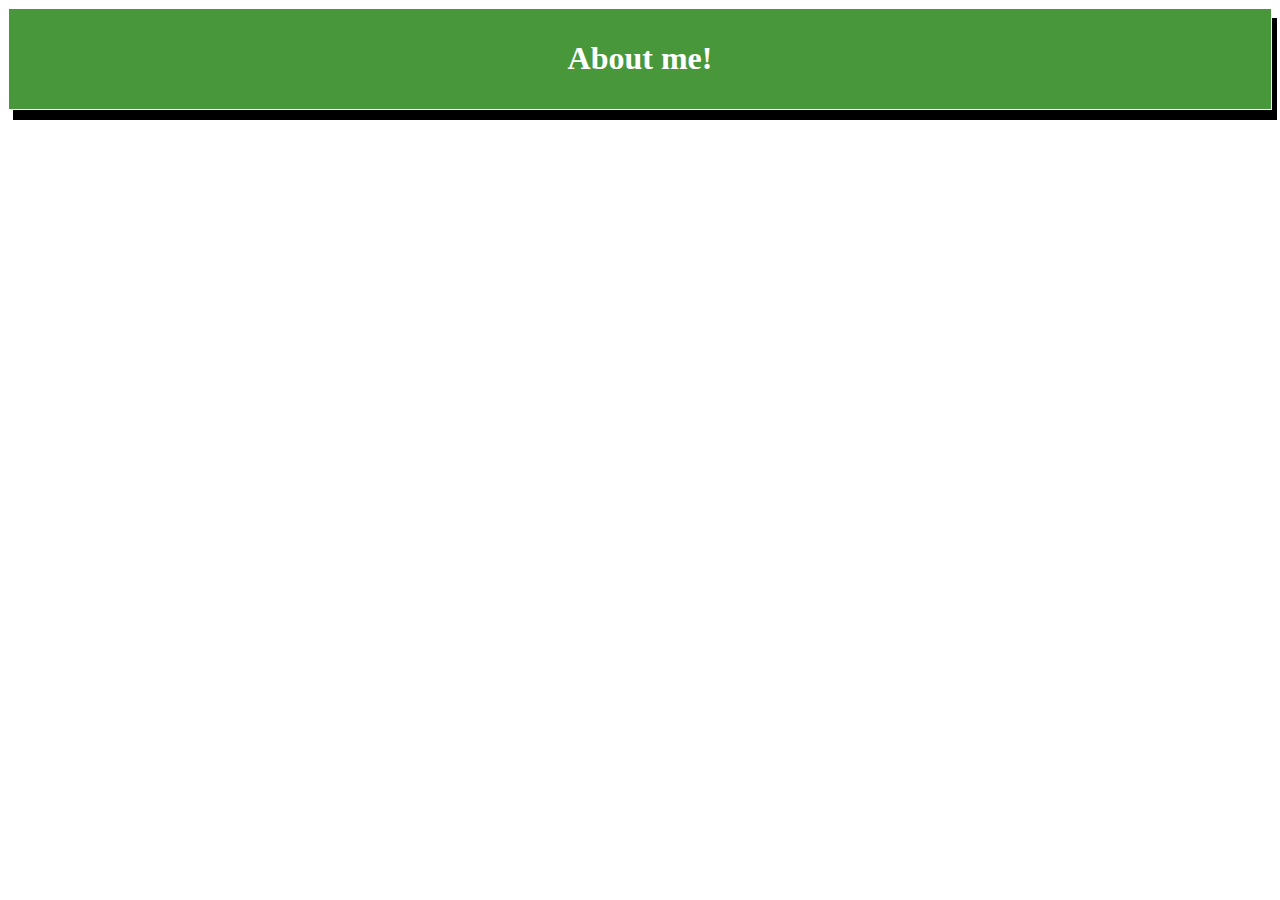
==== aboutme.html @ 26d98816 "Add files via upload" ====
<html>
  <head>
    <meta charset="utf-8" />

    <div
      style="
        background-color: rgb(72, 151, 58);
        color: white;
        border: 1px solid;
        padding: 10px;
        box-shadow: 5px 10px black;
      "
    >
      <center><h1>About me!</h1></center>
    </div>
  </head>

  <body></body>
</html>
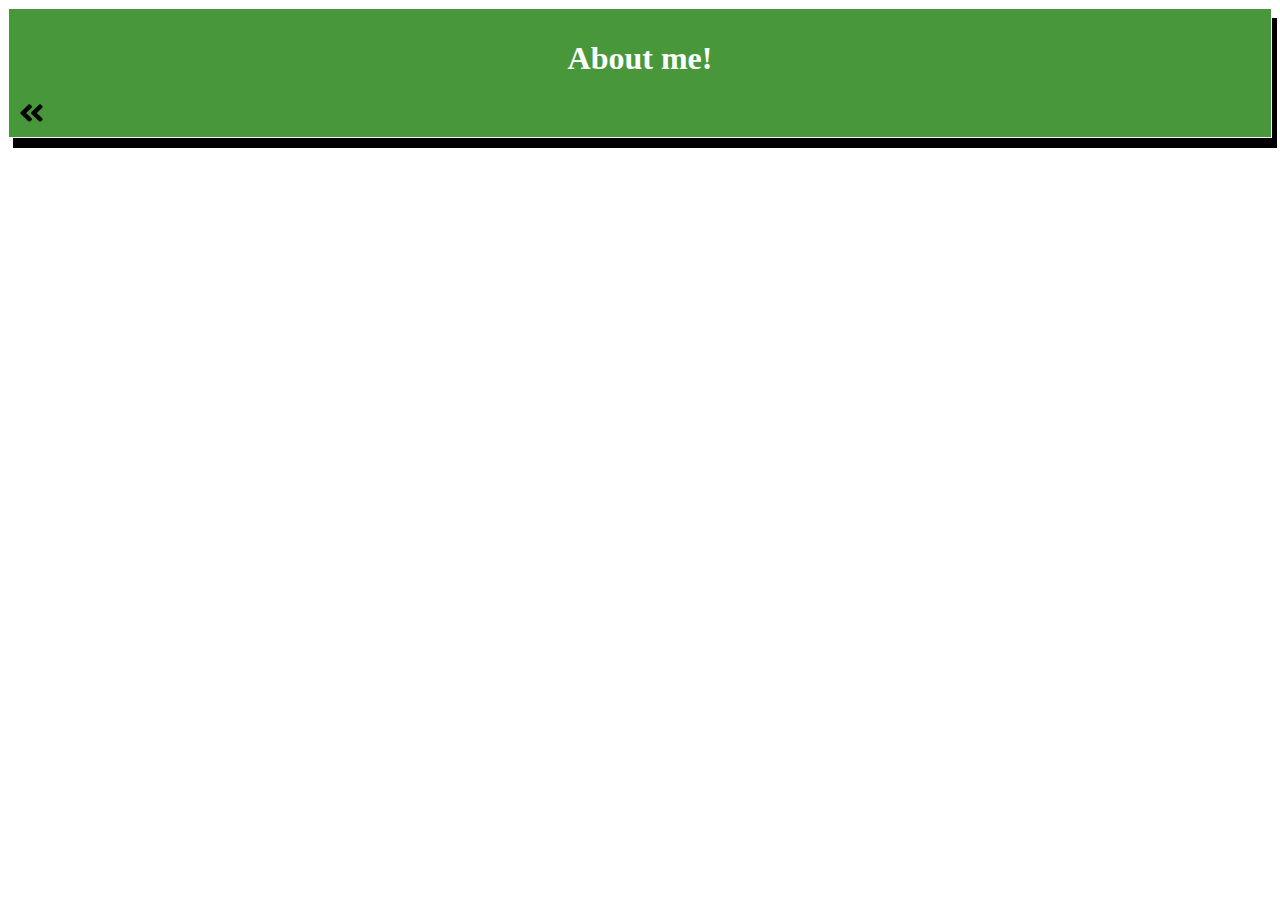
==== commit 1c5dbfe8: "Adding new functionality" ====
--- a/aboutme.html
+++ b/aboutme.html
@@ -1,7 +1,7 @@
 <html>
   <head>
     <meta charset="utf-8" />
-
+    <link rel="stylesheet" href="https://cdnjs.cloudflare.com/ajax/libs/font-awesome/4.7.0/css/font-awesome.min.css">
     <div
       style="
         background-color: rgb(72, 151, 58);
@@ -12,8 +12,13 @@
       "
     >
       <center><h1>About me!</h1></center>
+      <a href="index.html" id = "back"><img src="Images/angle-double-left-solid.svg" width="25px"/></a>
+
+
     </div>
   </head>
 
-  <body></body>
+  <body>
+
+  </body>
 </html>
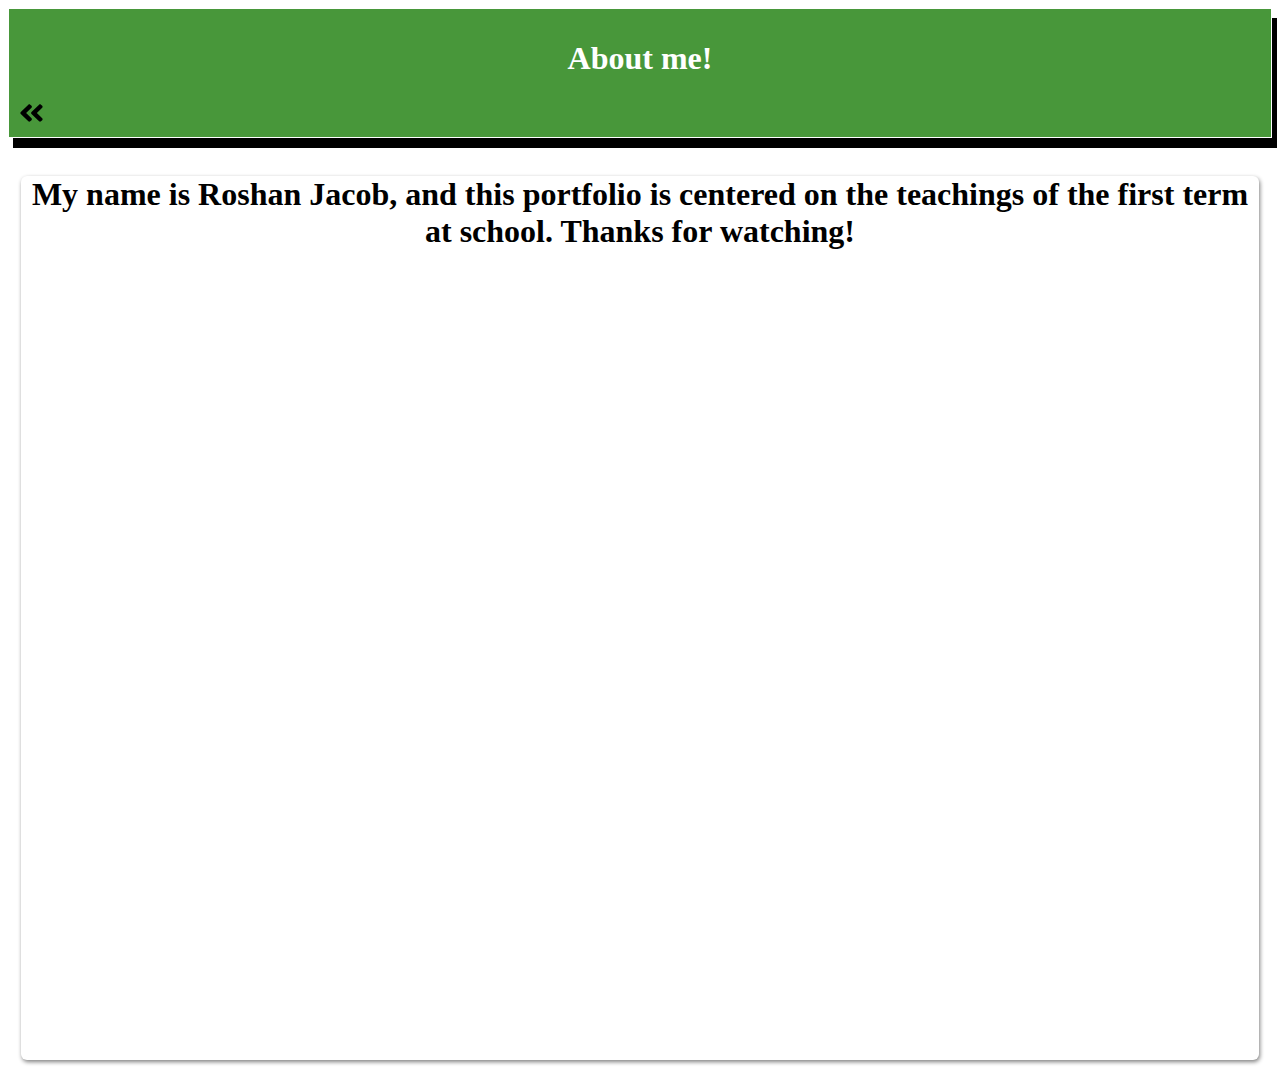
==== commit 2f984e63: "Adding Changes" ====
--- a/aboutme.html
+++ b/aboutme.html
@@ -1,7 +1,10 @@
 <html>
   <head>
     <meta charset="utf-8" />
-    <link rel="stylesheet" href="https://cdnjs.cloudflare.com/ajax/libs/font-awesome/4.7.0/css/font-awesome.min.css">
+    <link
+      rel="stylesheet"
+      href="https://cdnjs.cloudflare.com/ajax/libs/font-awesome/4.7.0/css/font-awesome.min.css"
+    />
     <div
       style="
         background-color: rgb(72, 151, 58);
@@ -12,13 +15,31 @@
       "
     >
       <center><h1>About me!</h1></center>
-      <a href="index.html" id = "back"><img src="Images/angle-double-left-solid.svg" width="25px"/></a>
-
-
+      <a href="index.html" id="back"
+        ><img src="Images/angle-double-left-solid.svg" width="25px"
+      /></a>
     </div>
   </head>
 
   <body>
-
+    <center>
+      <div
+        class="container"
+        style="
+          background-color: white;
+          border: 1px;
+          box-shadow: 1px 2px 4px gray;
+          margin-top: 3%;
+          width: 98%;
+          height: 100%;
+          border-radius: 6px;
+        "
+      >
+        <h1>
+          My name is Roshan Jacob, and this portfolio is centered on the
+          teachings of the first term at school. Thanks for watching!
+        </h1>
+      </div>
+    </center>
   </body>
 </html>
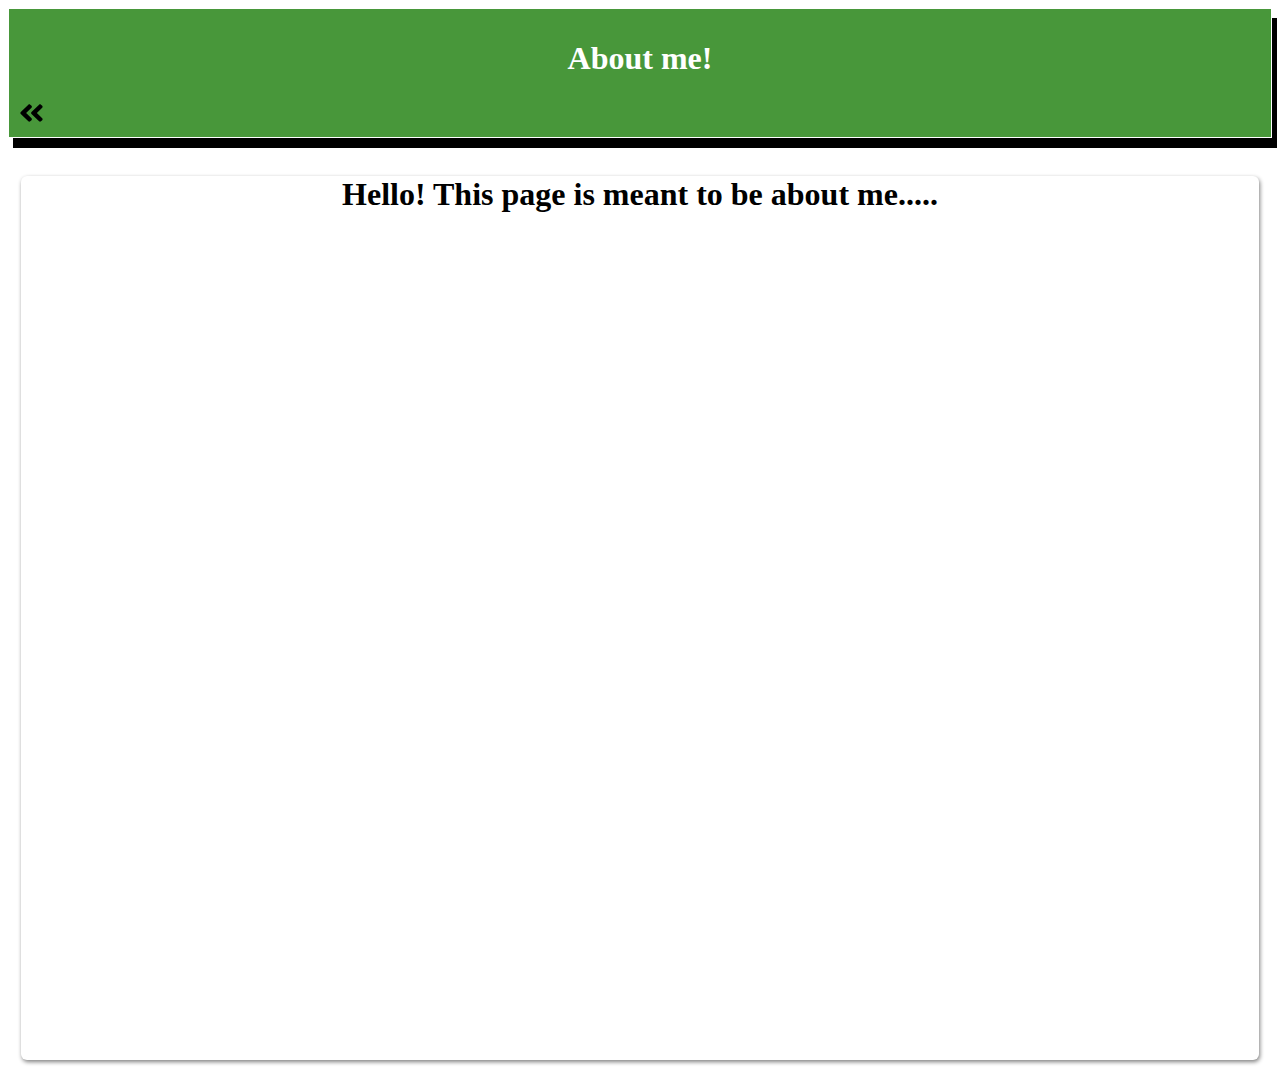
==== commit d641ad9e: "Deleting stuff" ====
--- a/aboutme.html
+++ b/aboutme.html
@@ -35,10 +35,7 @@
           border-radius: 6px;
         "
       >
-        <h1>
-          My name is Roshan Jacob, and this portfolio is centered on the
-          teachings of the first term at school. Thanks for watching!
-        </h1>
+        <h1>Hello! This page is meant to be about me.....</h1>
       </div>
     </center>
   </body>
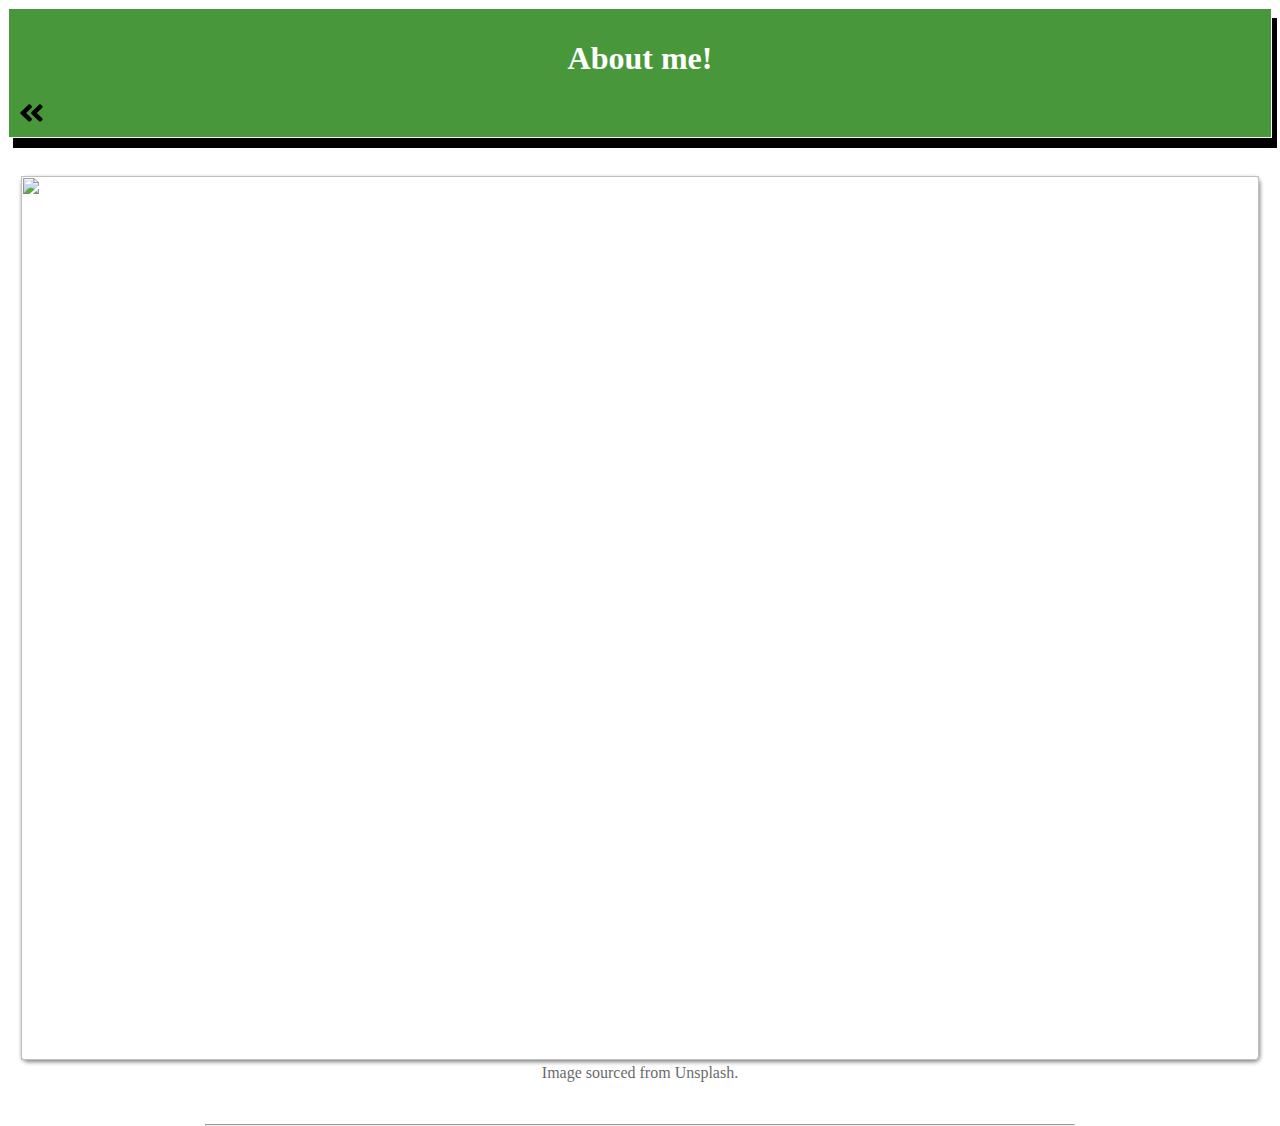
==== commit 51ff3b75: "Designing linked pages" ====
--- a/aboutme.html
+++ b/aboutme.html
@@ -1,10 +1,19 @@
 <html>
   <head>
+    
     <meta charset="utf-8" />
     <link
       rel="stylesheet"
       href="https://cdnjs.cloudflare.com/ajax/libs/font-awesome/4.7.0/css/font-awesome.min.css"
     />
+    <style>
+      .forestUnsplash{
+        transition: 1.3s;
+      }
+      .forestUnsplash:hover{
+        opacity: 0.6;
+      }
+    </style>
     <div
       style="
         background-color: rgb(72, 151, 58);
@@ -35,7 +44,15 @@
           border-radius: 6px;
         "
       >
-        <h1>Hello! This page is meant to be about me.....</h1>
+      <div class="forestUnsplash" >
+        <a href="https://unsplash.com/photos/-f0YLss50Bs">        
+          <img src="Images/kunal-shinde--f0YLss50Bs-unsplash.png" width="100%"/>
+        </a>
+        <p style="margin-top:0.3vw; opacity:0.6; font-family:fantasy">Image sourced from Unsplash.</p>
+
+      </div>
+      <br>
+      <hr width="70%">
       </div>
     </center>
   </body>
